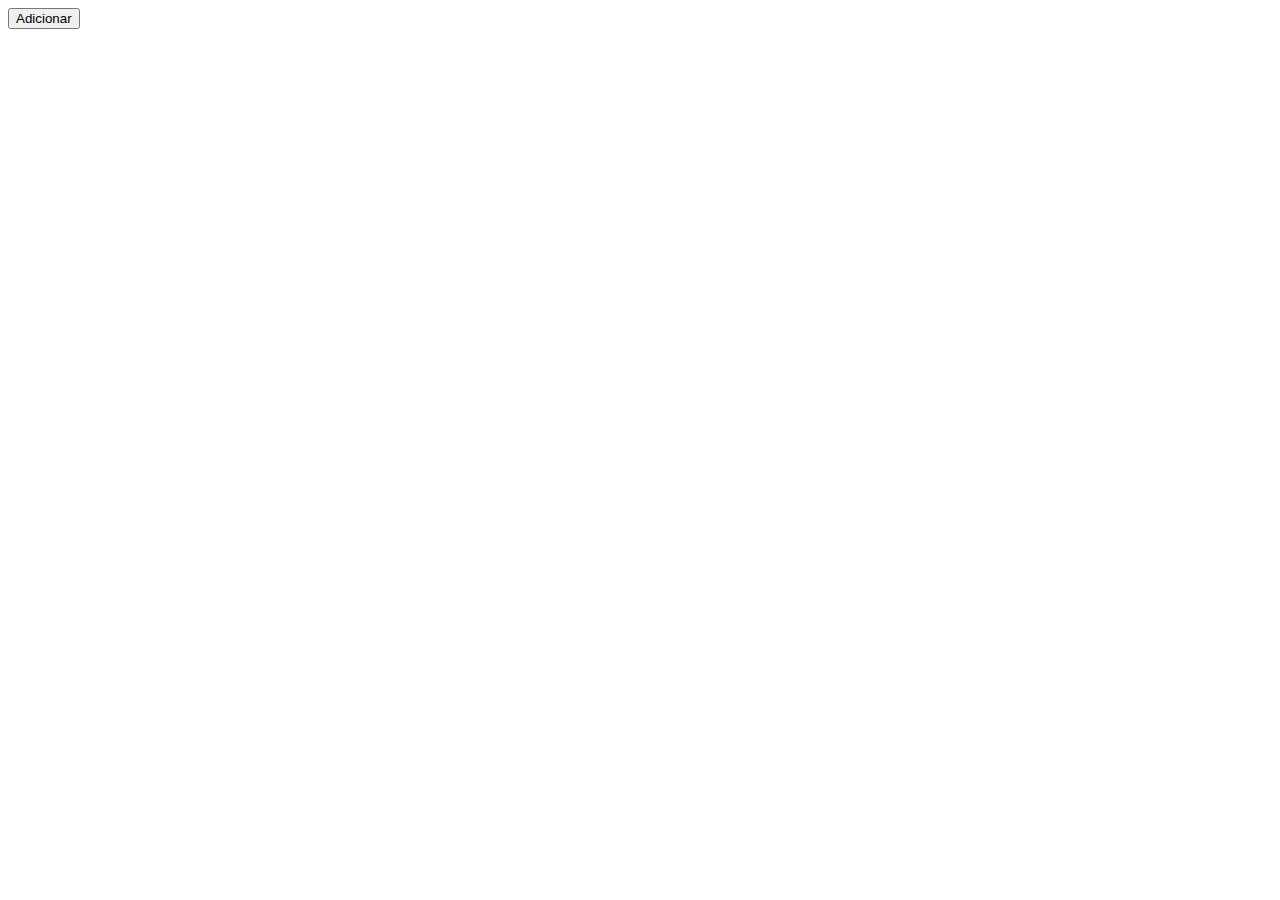
==== ECMAScript 6/index.html @ 935d9039 "Atividade" ====
<!DOCTYPE html>
<html lang="en">
<head>
    <meta charset="UTF-8">
    <meta http-equiv="X-UA-Compatible" content="IE=edge">
    <meta name="viewport" content="width=device-width, initial-scale=1.0">
    <title>Novo Título</title>
</head>
<body>
    <button id = "novotodo">Adicionar</button>
    <script src = './JS/main.js'></script>
</body>
</html>
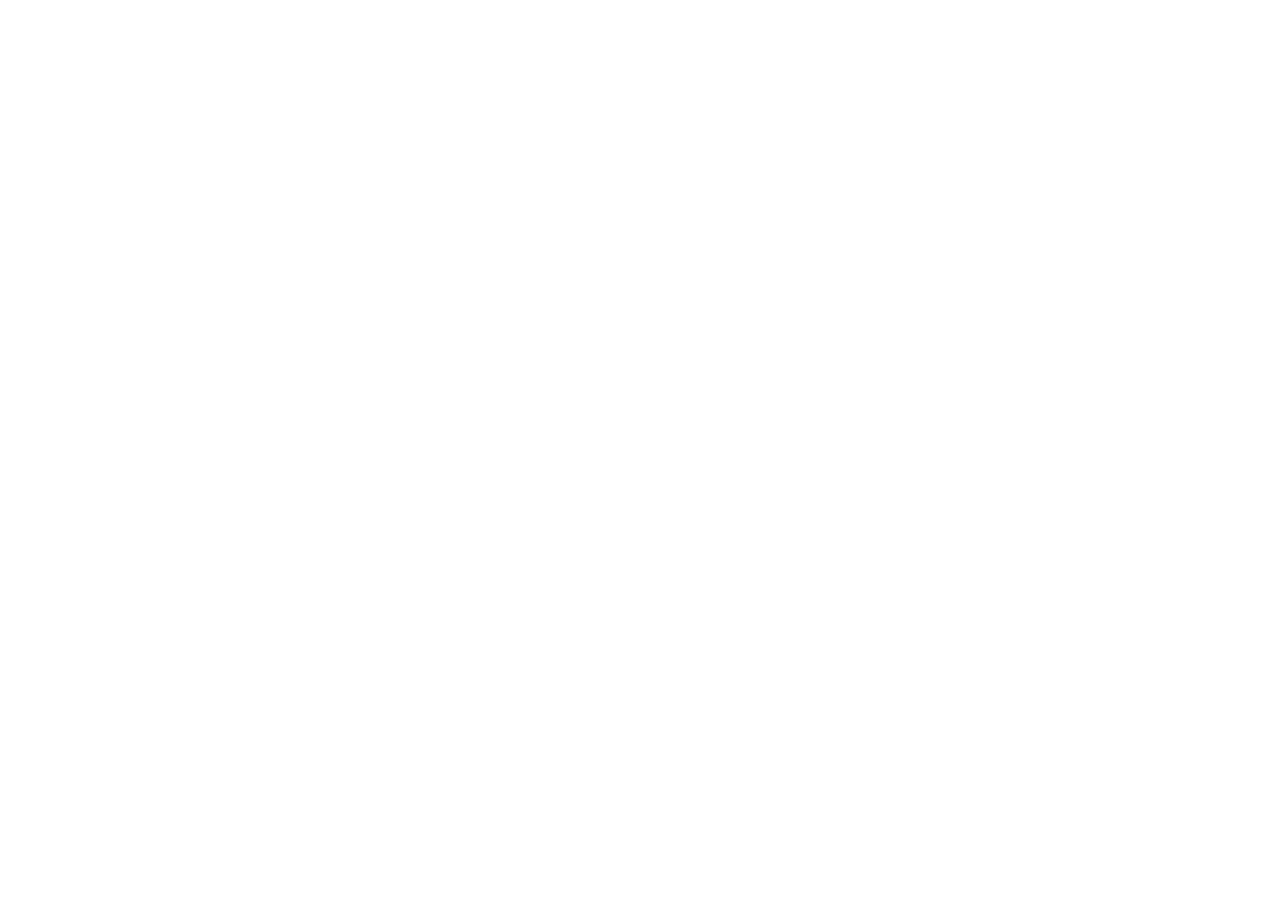
==== commit 5b6186a2: "Atividade ES6" ====
--- a/ECMAScript 6/index.html
+++ b/ECMAScript 6/index.html
@@ -7,7 +7,6 @@
     <title>Novo Título</title>
 </head>
 <body>
-    <button id = "novotodo">Adicionar</button>
     <script src = './JS/main.js'></script>
 </body>
 </html>